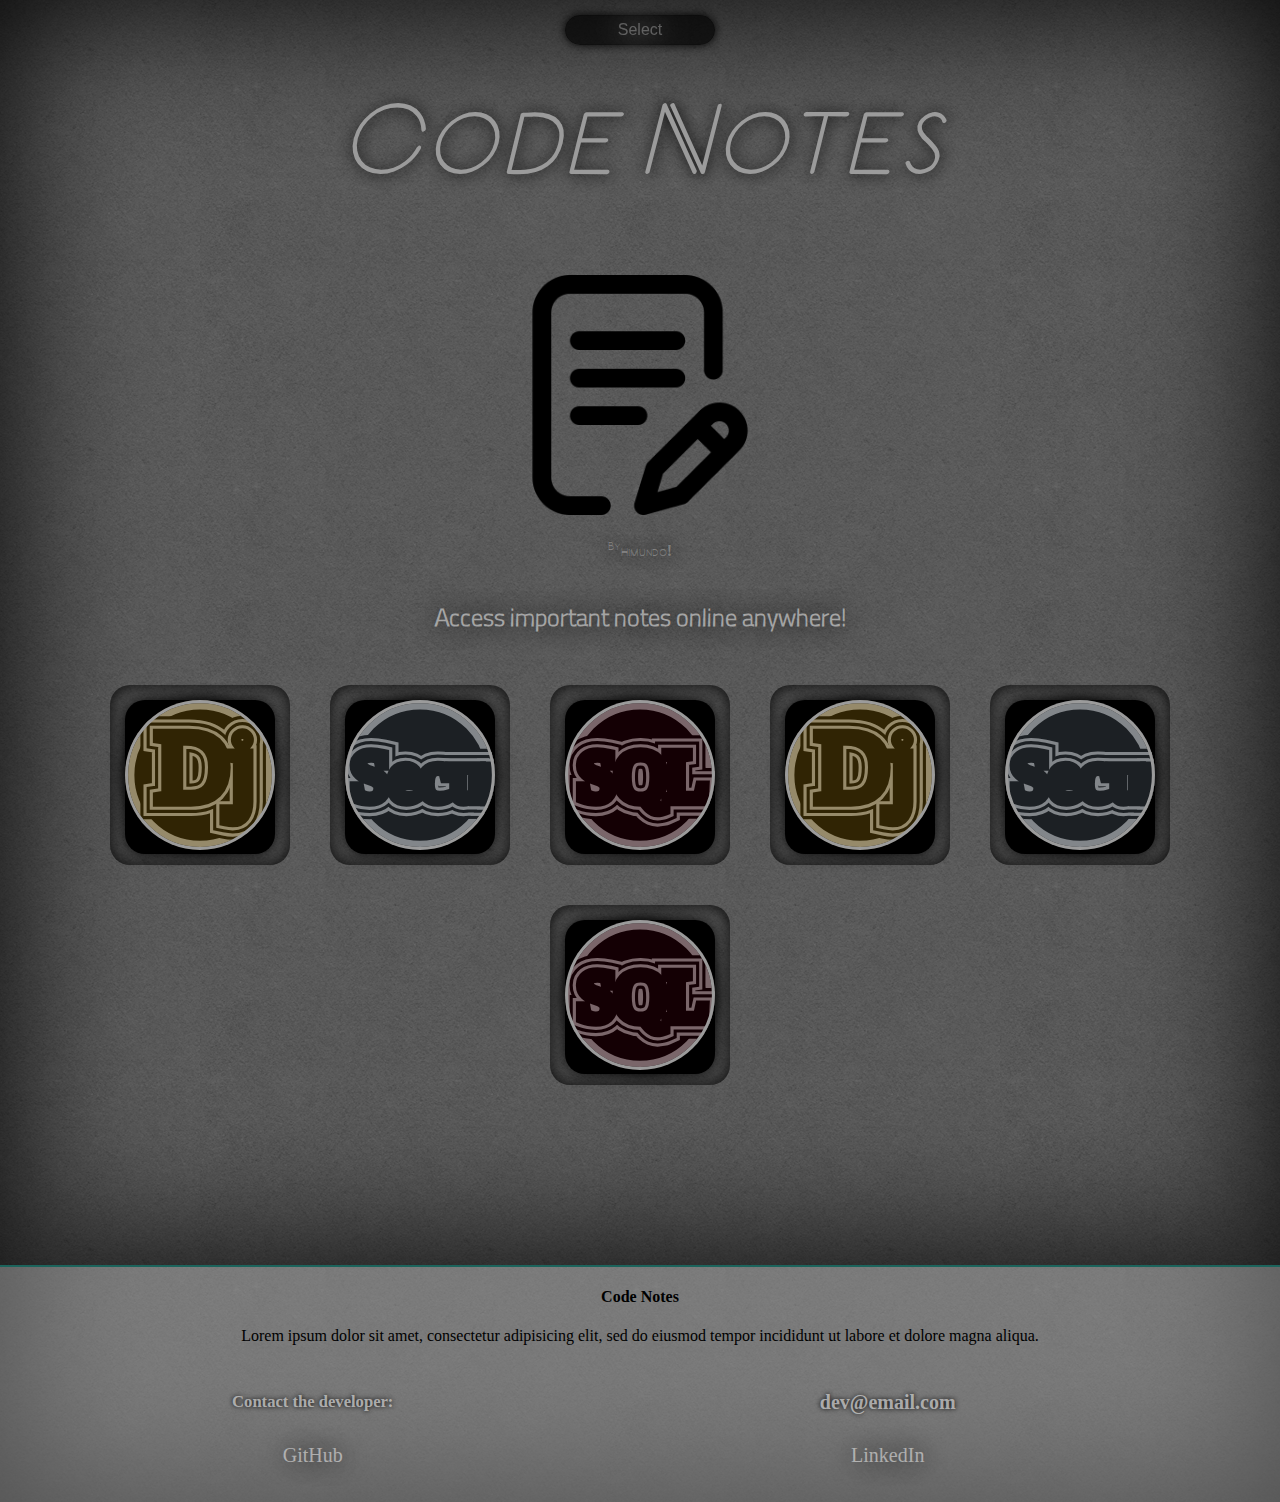
==== index.html @ 884b9b1f "Update index.html" ====
<!DOCTYPE html>
<html lang="en" dir="ltr">
  <head>
    <meta name="viewport" content="width=device-width, initial-scale=1">
    <meta name="Description" content="a static website for keeping my notes">
    <meta name="theme-color" content="black">
    <link rel="icon" href="images/pen.png">

    <link rel="stylesheet" href="style.css">
    <meta charset="utf-8">
    <title>Notes</title>
  </head>
  <body>
    <div class="container all">



<!-- MENU -->
      <div class='dropdown'>
        <div class='title pointerCursor'>Select  <i class="fa fa-angle-right"></i></div>
          <div class='menu pointerCursor hide'>
          <!-- links -->
          <div style="margin-top:8px;" class='option' onclick="window.location.href = 'notes/django/django_notes.html'">Django</div>

        </div>
      </div>






  <!-- TITLE -->
      <div class="Title">
        <h1 class=""><i>Code Notes</i></h1>
        <img id="icon" src="images/pen.png" alt="...">
      </div>

      <p class="logo container">By <strong> HiMundo!</strong></p>


  <!-- GALLERY INTRODUCTION -->
      <div class="gallery-intro">
          <h2>Access important notes online anywhere!</h2>
      </div>

  <!-- GALLERY -->
      <div class="container cellBox">

        <div class="cell">
          <div class='imgClick'>
            <div onclick="window.location.href = 'notes/django/django_notes.html'" aria-label="click for django notes">
              <img src="images/django.svg" width="350px" alt='...' class="responsive-image"/>
            </div>
          </div>
        </div>

        <div class="cell">
          <div class="imgClick">
            <div onclick="window.location.href = 'notes/security/security_notes.html'" aria-label="click for security notes">
              <img src="images/security.svg" alt='...' class="responsive-image"/>
            </div>
          </div>
        </div>

        <div class="cell">
          <div class="imgClick">
            <div onclick="window.location.href = 'notes/sql/sql_notes.html'" aria-label="click for sql notes">
              <img src="images/sql.svg" alt='...' class="responsive-image"/>
            </div>
          </div>
        </div>

        <div class="cell">
          <div class='imgClick'>
            <div onclick="window.location.href = 'notes/django/django_notes.html'" aria-label="click for django notes">
              <img src="images/django.svg" width="350px" alt='...' class="responsive-image"/>
            </div>
          </div>
        </div>

        <div class="cell">
          <div class="imgClick">
            <div onclick="window.location.href = 'notes/security/security_notes.html'" aria-label="click for security notes">
              <img src="images/security.svg" alt='...' class="responsive-image"/>
            </div>
          </div>
        </div>

        <div class="cell">
          <div class="imgClick">
            <div onclick="window.location.href = 'notes/sql/sql_notes.html'" aria-label="click for sql notes">
              <img src="images/sql.svg" alt='...' class="responsive-image"/>
            </div>
          </div>
        </div>



      </div>




      <!-- DON'T STEP ON MY FOOT!..er -->
      <footer>
        <h4 ondblclick="window.location.href = 'notes/experimentpage/experiment_page.html';" >Code Notes</h4>
        <p>Lorem ipsum dolor sit amet, consectetur adipisicing elit, sed do eiusmod tempor incididunt ut labore et dolore magna aliqua.</p>
        <table border="0">
          <thead>
            <th><h5 >Contact the developer:</h5></th>
            <th><p>dev@email.com</p></th>
          </thead>
          <tr>
            <td>
              <a href="https://github.com/jcom619" rel="noopener" target="_blank">GitHub</a>
            </td>
            <td>
              <a href="https://www.linkedin.com/in/joshua-compton-coder/" rel="noopener" target="_blank">LinkedIn</a>
            </td>
          </tr>
        </table>
      </footer>
    </div>



    <script type="text/javascript" src="script.js">

    </script>
  </body>
</html>
---- style.css ----
@font-face {
  font-family: dacasa;
  src: url('fonts/dacasa.ttf');
}
@font-face {
  font-display: swap;
  font-family: EatnCake;
  src: url('fonts/EatnCake.ttf');
}
@font-face {
  font-family: Amandella;
  src: url('fonts/Amandella.ttf');
}
@font-face {
  font-display: swap;
  font-family: Antaro;
  src: url('fonts/Antaro.ttf');
}
@font-face {
  font-family: AnakAnak;
  src: url('fonts/AnakAnak.ttf');
}
@font-face {
  font-display: swap;
  font-family: CarrinadyBold;
  src: url('fonts/CarrinadyBold.ttf');
}

a {
  text-decoration: none;
  color: rgba(255,255,255, 0.5);
  text-shadow: 0px 0px 25px black;
}
body {
  background-color: rgba(0,0,0,0.6);
  background-image: url("images/lrg-background.png");
  box-shadow: inset 0px 0px 150px black;
  margin: 0px;
  padding: 0px;
  display: flex;
  justify-content: center;
  text-align: center;
  min-height: 100vh;
}
footer {
  width: 100vw;
  margin-top: 10em;
  bottom: 0;
  padding-bottom: 2em;
  text-align: center;
  background-color: rgba(155, 155, 155, 0.5);
  border-top: 2px solid rgba(28,100,92, 1);
  box-shadow: 0px 0px 150px black;
}
h1 {
  font-family: CarrinadyBold;
  font-size: 5em;
  color: rgba(155,155,155, 1);
  text-shadow: 1px 1px 15px black;
}
h2 {
  font-family: Antaro, roboto;
  color: rgba(255,255,255, 0.5);
  text-shadow: 0px 0px 25px black;
  padding: 10px;
  font-size: 1.5em;
}
table {
  text-align: center;
  font-size: 20px;
  width: 90%;
}
th {
  color: rgba(200,200,200,0.8);
  text-shadow: 0px 0px 5px black;
}
#icon {
  border: 0px solid black;
  box-shadow: 0px 0px 0px black;
  width: 8em;
}
.logo {
  color: rgba(250, 250, 250, 0.3);
  font-family: CarrinadyBold;
  text-shadow: 0px 0px 15px black;
}
.Title {
  font-size: 30px;
  font-family: Antaro;
  color: rgba(120,160,130,0.75);
  text-shadow: 0px 0px 10px black;
  padding-top: 0px;
  /* padding-bottom: -600px; */

}
/* ####################################### */

/* dropdown menu */

/* ####################################### */

.hide {
    max-height: 0 !important;
}
.dropdown{
  position: fixed;
  margin-top: 10px;
  text-align: center;
	width: 150px;
	margin-bottom: 1em;
  padding: 5px;
}
.dropdown .menu{
	transition: max-height .3s ease-out;
	max-height: 20em;
	overflow: hidden;
}
.dropdown .menu .option{

  padding: 4px;
  margin-left: 15px;
  margin-right: 15px;
  margin-bottom: 6px;
  display: flex;
  justify-content: center;
  color: rgba(250, 250, 250, 0.5);
  font-family: arial;
  font-size: 13px;
  background: rgba(0,0,0,0.8);
  border: 0.1em solid rgba(0,0,0,0.2);
  border-radius: 25px;
  box-shadow: 0px 0px 10px black;
  text-shadow: 0px 0px 30px white;
  transition: all .2s ease-in-out;
}
.dropdown .menu .option:hover{
  background: rgba(200,200,200,0.5);
  border: 0.1em solid rgba(0,0,0,0.2);
  color: rgba(20, 20, 20, 0.7);
  transform: scale(1.12);
}
.pointerCursor:hover{
	cursor: pointer;
}
.title {
  color: rgba(250, 250, 250, 0.3);
  font-family: arial;
  background: rgba(0,0,0,0.7);
  border: 0.1em solid rgba(0,0,0,0.2);
  border-radius: 25px;
  box-shadow: 0px 0px 10px black;
  text-shadow: 0px 0px 30px white;
  padding: .3em;
  transition: all 1.5s;
}
.title:hover {
  background: rgba(200,200,200,0.1);
  border: 0.1em solid rgba(0,0,0,0.2);
  color: rgba(20, 20, 20, 0.5);
}


/* ####################################### */

/* gallery */

/* ####################################### */
.imgClick {
  background-color: black;
  height: auto;
  width: 100%;
  border-radius: 20px;
  box-shadow: 0px 0px 15px black;
  display: flex;
  justify-content:
}

.responsive-image {
  border-radius: 50%;
  box-shadow: 0px 0px 15px black;
  width: 150px;
}
.cell {
  width: 150px;
  height: 150px;
  padding: 15px;
  margin: 20px;
  border-radius: 20px;
  background-color: rgba(0,0,0,0.02);
  box-shadow: inset 0px 0px 20px black;
  transition: all .5s;
}

.cell:hover {
  background-color: rgba(255, 255, 255, 0.3);
}
.container {
  display: flex;
  flex-wrap: wrap;
  width: 100vw;
  display: flex;
  justify-content: center;
  animation: scale .7s;
}
@keyframes scale {
    from {
      width: 0%;
    }
    to {
      width:100%;
    }
}

/* ####################################### */

/* media queries */

/* ####################################### */

@media screen and (max-width: 750px) and (max-height: 850px){
  body {
    background-color: rgba(0,0,0,0.5);
    background-image: url("images/sml-background.png");
    background-attachment: fixed;
  }
  .imgClick {
    background-color: rgba(0, 0, 0, 0);
    border-radius: 50%;
  }

  .responsive-image {
    width: 100%;
    border-radius: 50%;
    border: 3px solid rgba(28,100,92, 1);

  }

  h1 {
    font-size: 4em;
  }
  #icon {
    border-radius: 0px;
    width: 4em;
    padding-top: 2em;
  }
  .responsive-image {
    width: 300px;

  }
  .cell {
   width: 300px;
   height: auto;
   background: rgba(0, 0, 0, 0);
   box-shadow: 0px 0px 0px black;
   border: 0px solid rgba(0,0,0,0);
   padding: 0px;
   border-radius: 50%;

  }
  .cell:hover {
    border: 0px solid rgba(0,0,0,0);
  }
  .container {
    margin: 0px;
    padding: 0px;
    border-radius: 0px;
  }

  .title {
    font-size: 1.1em;
    /* color: rgba(28,100,92, 1); */
    /* text-shadow: 0px 0px 3px rgba(200,200,200,1); */
  }
}

@media screen and (max-width: 450px) {
  h1 {
    font-size: 3em;
  }
}


/*  */
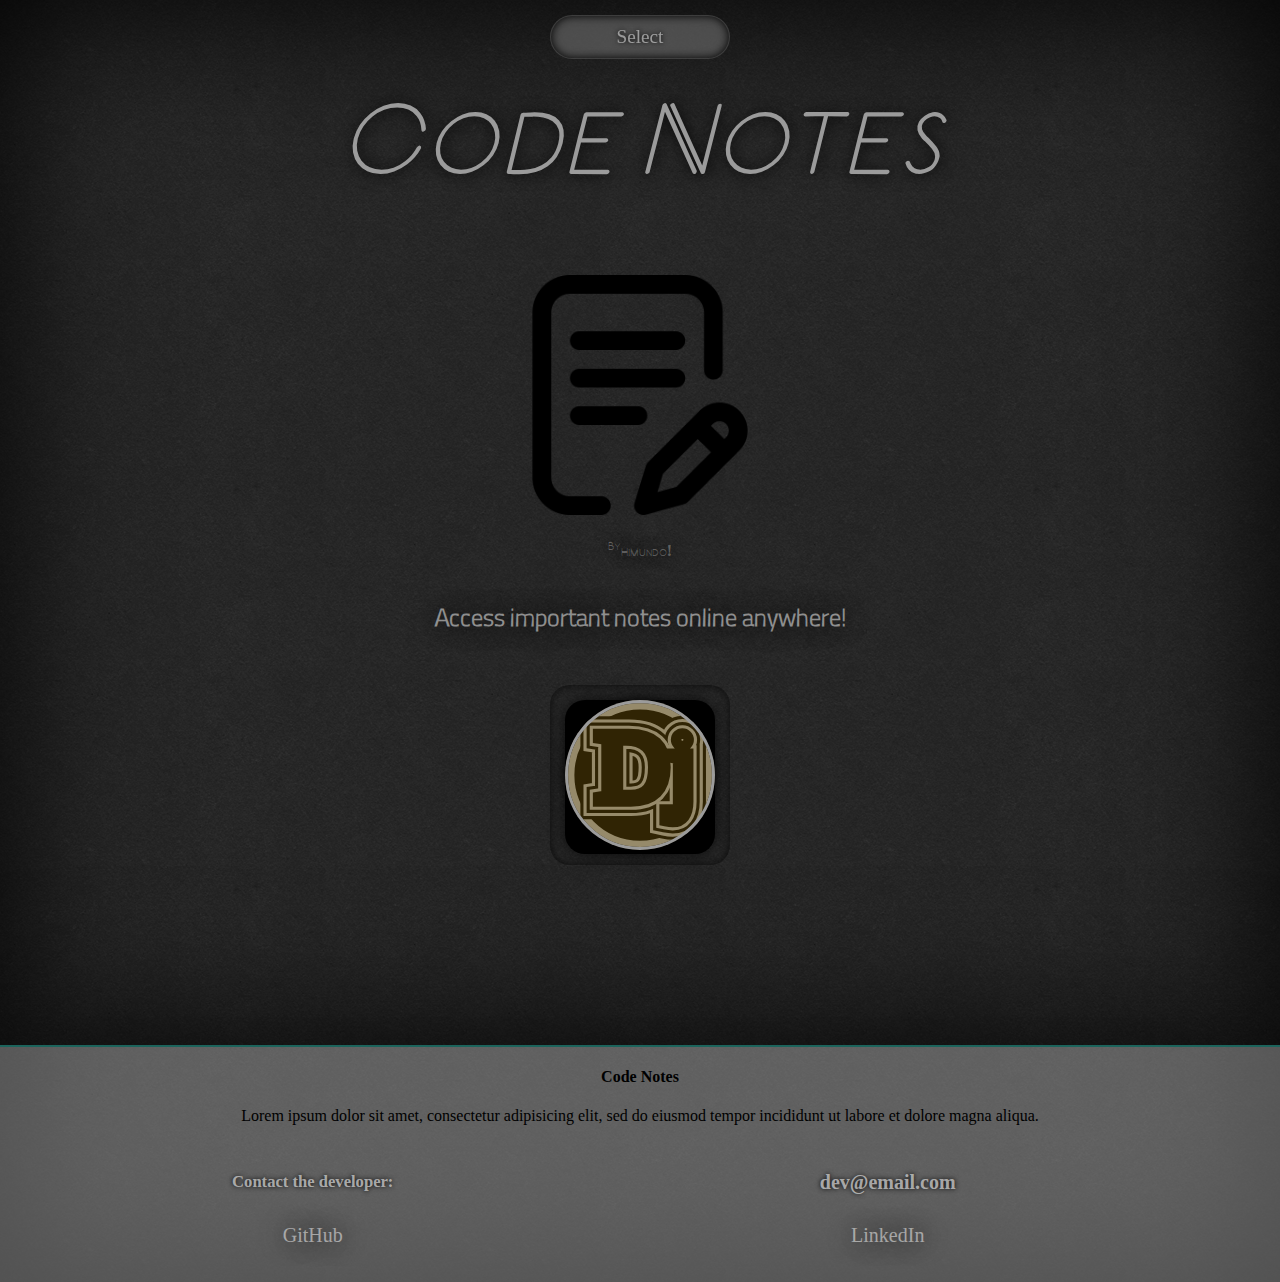
==== commit 19ea5675: "svg experiment" ====
--- a/index.html
+++ b/index.html
@@ -55,45 +55,8 @@
           </div>
         </div>
 
-        <div class="cell">
-          <div class="imgClick">
-            <div onclick="window.location.href = 'notes/security/security_notes.html'" aria-label="click for security notes">
-              <img src="images/security.svg" alt='...' class="responsive-image"/>
-            </div>
-          </div>
-        </div>
 
-        <div class="cell">
-          <div class="imgClick">
-            <div onclick="window.location.href = 'notes/sql/sql_notes.html'" aria-label="click for sql notes">
-              <img src="images/sql.svg" alt='...' class="responsive-image"/>
-            </div>
-          </div>
-        </div>
 
-        <div class="cell">
-          <div class='imgClick'>
-            <div onclick="window.location.href = 'notes/django/django_notes.html'" aria-label="click for django notes">
-              <img src="images/django.svg" width="350px" alt='...' class="responsive-image"/>
-            </div>
-          </div>
-        </div>
-
-        <div class="cell">
-          <div class="imgClick">
-            <div onclick="window.location.href = 'notes/security/security_notes.html'" aria-label="click for security notes">
-              <img src="images/security.svg" alt='...' class="responsive-image"/>
-            </div>
-          </div>
-        </div>
-
-        <div class="cell">
-          <div class="imgClick">
-            <div onclick="window.location.href = 'notes/sql/sql_notes.html'" aria-label="click for sql notes">
-              <img src="images/sql.svg" alt='...' class="responsive-image"/>
-            </div>
-          </div>
-        </div>
 
 
 
--- a/style.css
+++ b/style.css
@@ -32,7 +32,7 @@
   text-shadow: 0px 0px 25px black;
 }
 body {
-  background-color: rgba(0,0,0,0.6);
+  background-color: rgba(0,0,0,0.9);
   background-image: url("images/lrg-background.png");
   box-shadow: inset 0px 0px 150px black;
   margin: 0px;
@@ -106,7 +106,7 @@
   position: fixed;
   margin-top: 10px;
   text-align: center;
-	width: 150px;
+	width: 180px;
 	margin-bottom: 1em;
   padding: 5px;
 }
@@ -114,49 +114,58 @@
 	transition: max-height .3s ease-out;
 	max-height: 20em;
 	overflow: hidden;
+
 }
 .dropdown .menu .option{
-
-  padding: 4px;
+  padding-top: 8px;
+  padding-bottom: 8px;
   margin-left: 15px;
   margin-right: 15px;
   margin-bottom: 6px;
   display: flex;
   justify-content: center;
-  color: rgba(250, 250, 250, 0.5);
-  font-family: arial;
-  font-size: 13px;
-  background: rgba(0,0,0,0.8);
+  border-radius: 25px;
+  color: rgba(255, 255, 255, 0.7);
+  font-family: impact;
+  font-size: 1.2em;
+  background: rgba(100,100,100,0.7);
   border: 0.1em solid rgba(0,0,0,0.2);
   border-radius: 25px;
   box-shadow: 0px 0px 10px black;
-  text-shadow: 0px 0px 30px white;
+  text-shadow: 0px 0px 5px black;
   transition: all .2s ease-in-out;
 }
 .dropdown .menu .option:hover{
-  background: rgba(200,200,200,0.5);
-  border: 0.1em solid rgba(0,0,0,0.2);
-  color: rgba(20, 20, 20, 0.7);
+  background: rgba(20,20,20,0.4);
+  border: 0.1em solid rgba(0,0,0,0.2);
+  color: rgba(20, 20, 20, 0.9);
+  text-shadow: 0px 0px 2px white;
   transform: scale(1.12);
+}
+.pointerCursor {
+
 }
 .pointerCursor:hover{
 	cursor: pointer;
 }
 .title {
-  color: rgba(250, 250, 250, 0.3);
-  font-family: arial;
-  background: rgba(0,0,0,0.7);
+  color: rgba(255, 255, 255, 0.5);
+  font-family: impact;
+  font-size: 1.2em;
+  background: rgba(100,100,100,0.7);
   border: 0.1em solid rgba(0,0,0,0.2);
   border-radius: 25px;
-  box-shadow: 0px 0px 10px black;
-  text-shadow: 0px 0px 30px white;
-  padding: .3em;
-  transition: all 1.5s;
+  box-shadow: inset 0px 0px 10px black;
+  text-shadow: 0px 0px 5px black;
+  padding-top: 10px;
+  padding-bottom: 10px;
+  transition: all .5s;
 }
 .title:hover {
-  background: rgba(200,200,200,0.1);
-  border: 0.1em solid rgba(0,0,0,0.2);
-  color: rgba(20, 20, 20, 0.5);
+  background: rgba(20,20,20,0.4);
+  border: 0.1em solid rgba(0,0,0,0.2);
+  color: rgba(20, 20, 20, 0.9);
+  text-shadow: 0px 0px 2px white;
 }
 
 
@@ -170,14 +179,14 @@
   height: auto;
   width: 100%;
   border-radius: 20px;
-  box-shadow: 0px 0px 15px black;
+  box-shadow: 0px 0px 15px rgba(0,0,0,0.7);
   display: flex;
   justify-content:
 }
 
 .responsive-image {
   border-radius: 50%;
-  box-shadow: 0px 0px 15px black;
+  box-shadow: 0px 0px 10px rgba(0,0,0,0.7);
   width: 150px;
 }
 .cell {
@@ -187,12 +196,12 @@
   margin: 20px;
   border-radius: 20px;
   background-color: rgba(0,0,0,0.02);
-  box-shadow: inset 0px 0px 20px black;
+  box-shadow: inset 0px 0px 10px rgba(0,0,0,0.7);
   transition: all .5s;
 }
 
 .cell:hover {
-  background-color: rgba(255, 255, 255, 0.3);
+  background-color: rgba(255, 255, 255, 0.1);
 }
 .container {
   display: flex;
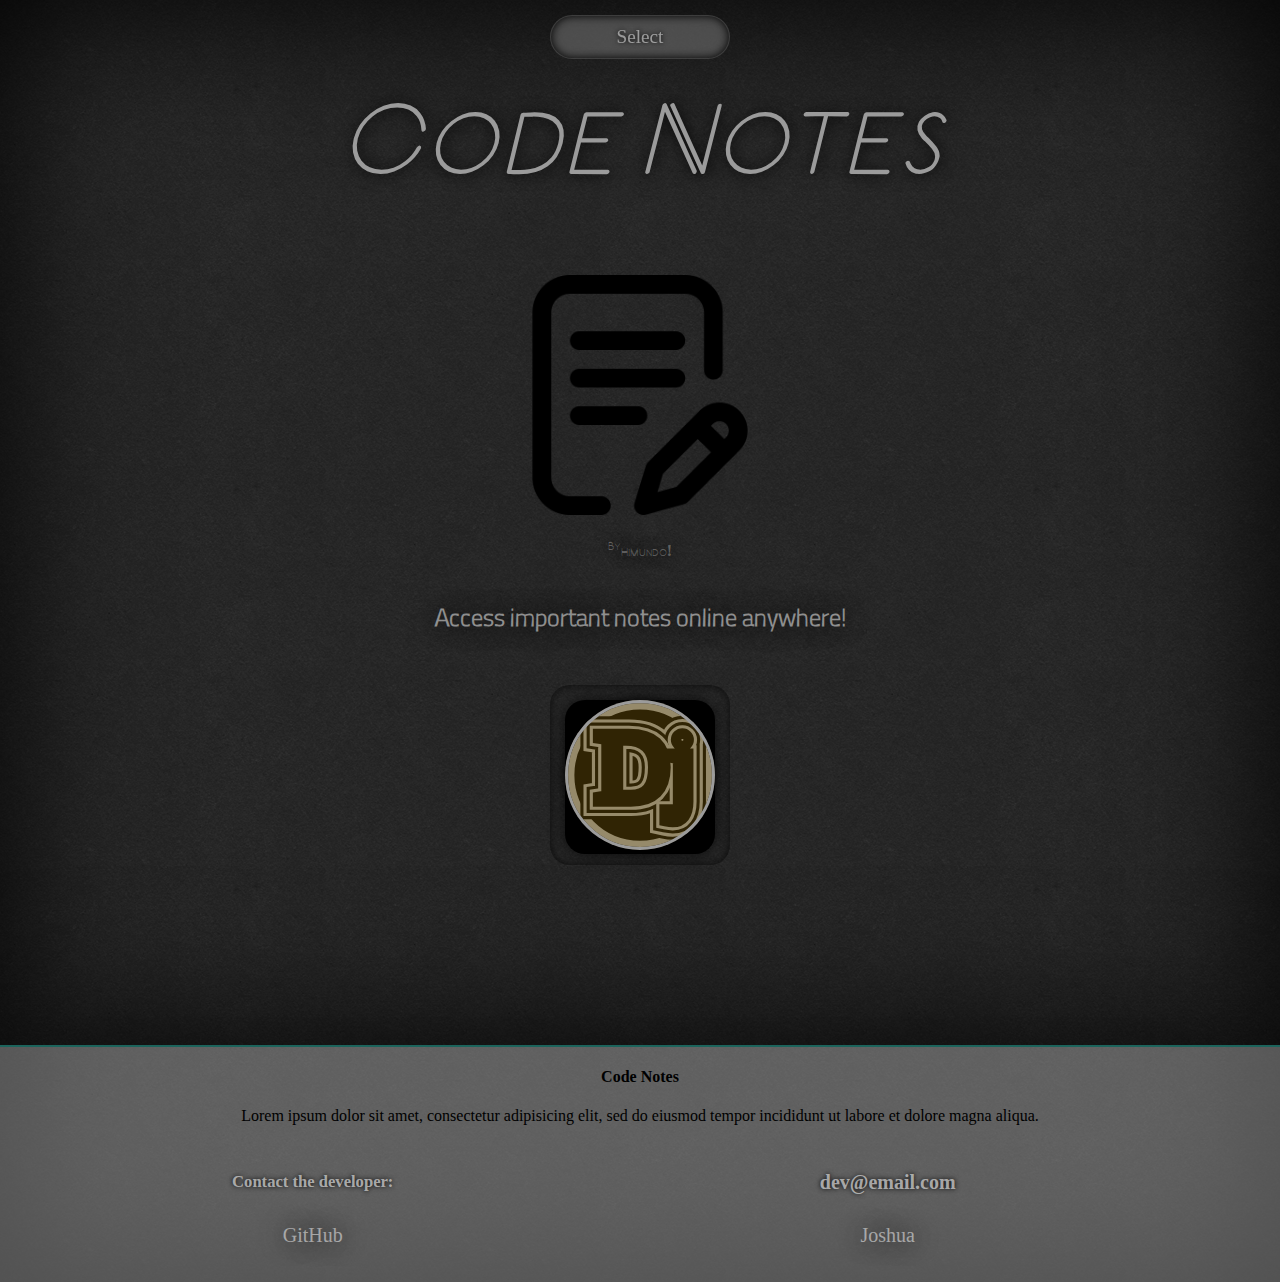
==== commit 6e6fef75: "Update index.html" ====
--- a/index.html
+++ b/index.html
@@ -55,11 +55,6 @@
           </div>
         </div>
 
-
-
-
-
-
       </div>
 
 
@@ -79,15 +74,15 @@
               <a href="https://github.com/jcom619" rel="noopener" target="_blank">GitHub</a>
             </td>
             <td>
-              <a href="https://www.linkedin.com/in/joshua-compton-coder/" rel="noopener" target="_blank">LinkedIn</a>
+              <div class="LI-profile-badge"  data-version="v1" data-size="large" data-locale="en_US" data-type="horizontal" data-theme="dark" data-vanity="jcom"><a class="LI-simple-link" href='https://www.linkedin.com/in/jcom?trk=profile-badge'>Joshua</a></div>
             </td>
           </tr>
         </table>
       </footer>
     </div>
 
-
-
+<!--  LinkedIn Badge  -->
+    <script type="text/javascript" src="https://platform.linkedin.com/badges/js/profile.js" async defer></script>
     <script type="text/javascript" src="script.js">
 
     </script>
--- a/style.css
+++ b/style.css
@@ -125,7 +125,7 @@
   display: flex;
   justify-content: center;
   border-radius: 25px;
-  color: rgba(255, 255, 255, 0.7);
+  color: rgba(255, 255, 255, 0.6);
   font-family: impact;
   font-size: 1.2em;
   background: rgba(100,100,100,0.7);
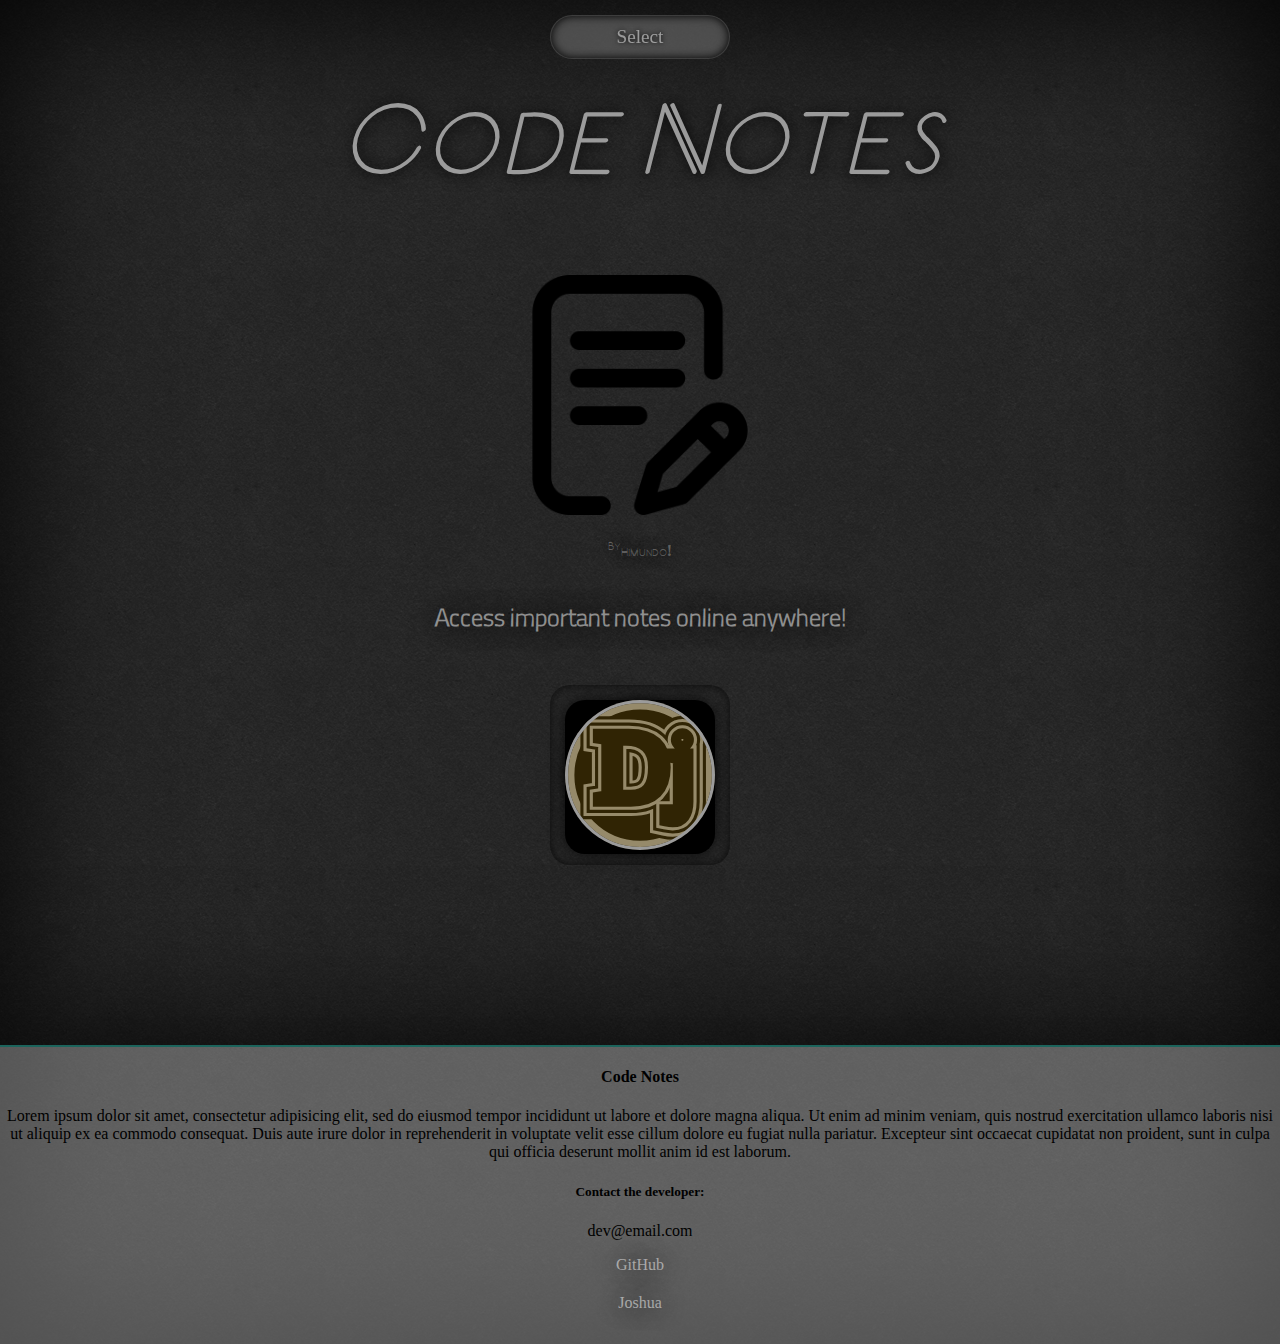
==== commit d33c95b8: "small stuff" ====
--- a/index.html
+++ b/index.html
@@ -63,21 +63,14 @@
       <!-- DON'T STEP ON MY FOOT!..er -->
       <footer>
         <h4 ondblclick="window.location.href = 'notes/experimentpage/experiment_page.html';" >Code Notes</h4>
-        <p>Lorem ipsum dolor sit amet, consectetur adipisicing elit, sed do eiusmod tempor incididunt ut labore et dolore magna aliqua.</p>
-        <table border="0">
-          <thead>
-            <th><h5 >Contact the developer:</h5></th>
-            <th><p>dev@email.com</p></th>
-          </thead>
-          <tr>
-            <td>
-              <a href="https://github.com/jcom619" rel="noopener" target="_blank">GitHub</a>
-            </td>
-            <td>
-              <div class="LI-profile-badge"  data-version="v1" data-size="large" data-locale="en_US" data-type="horizontal" data-theme="dark" data-vanity="jcom"><a class="LI-simple-link" href='https://www.linkedin.com/in/jcom?trk=profile-badge'>Joshua</a></div>
-            </td>
-          </tr>
-        </table>
+        <p>Lorem ipsum dolor sit amet, consectetur adipisicing elit, sed do eiusmod tempor incididunt ut labore et dolore magna aliqua. Ut enim ad minim veniam, quis nostrud exercitation ullamco laboris nisi ut aliquip ex ea commodo consequat. Duis aute irure dolor in reprehenderit in voluptate velit esse cillum dolore eu fugiat nulla pariatur. Excepteur sint occaecat cupidatat non proident, sunt in culpa qui officia deserunt mollit anim id est laborum.</p>
+
+        <h5 >Contact the developer:</h5>
+        <p>dev@email.com</p>
+        <a href="https://github.com/jcom619" rel="noopener" target="_blank">GitHub</a>
+
+        <div style="margin-top:20px;" class="LI-profile-badge"  data-version="v1" data-size="large" data-locale="en_US" data-type="horizontal" data-theme="dark" data-vanity="jcom"><a class="LI-simple-link" href='https://www.linkedin.com/in/jcom?trk=profile-badge'>Joshua</a></div>
+
       </footer>
     </div>
 
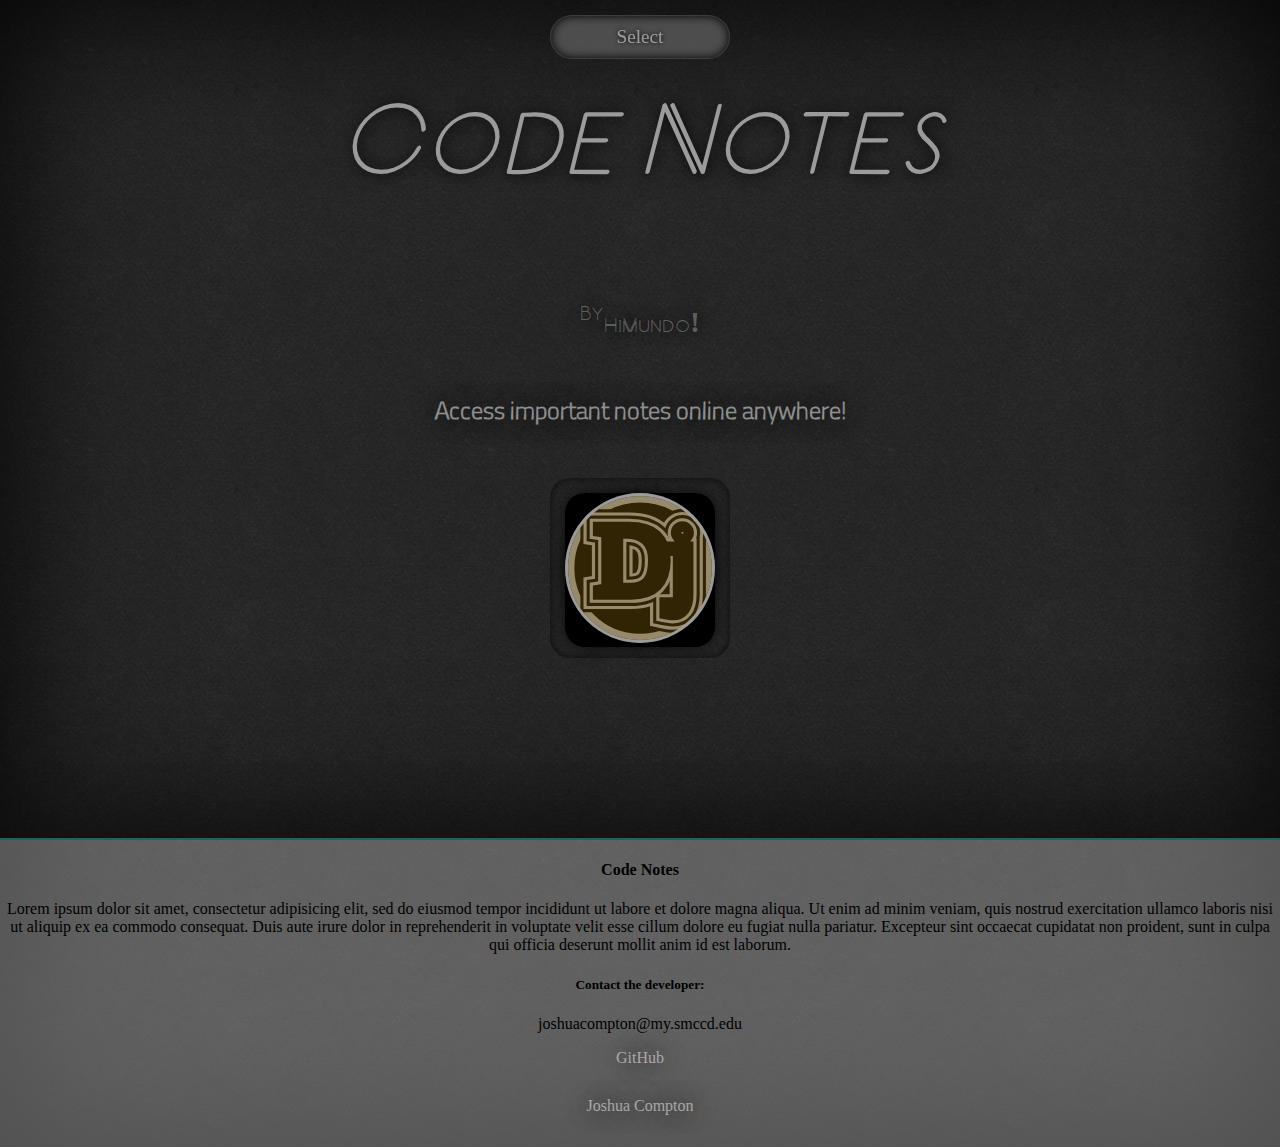
==== commit 337a38e1: "simple" ====
--- a/index.html
+++ b/index.html
@@ -33,15 +33,15 @@
   <!-- TITLE -->
       <div class="Title">
         <h1 class=""><i>Code Notes</i></h1>
-        <img id="icon" src="images/pen.png" alt="...">
+        <!--img id="icon" src="images/pen.png" alt="..."-->
       </div>
 
       <p class="logo container">By <strong> HiMundo!</strong></p>
 
 
   <!-- GALLERY INTRODUCTION -->
-      <div class="gallery-intro">
-          <h2>Access important notes online anywhere!</h2>
+      <div class="center gallery-intro">
+          <h2 >Access important notes online anywhere!</h2>
       </div>
 
   <!-- GALLERY -->
@@ -62,20 +62,23 @@
 
       <!-- DON'T STEP ON MY FOOT!..er -->
       <footer>
-        <h4 ondblclick="window.location.href = 'notes/experimentpage/experiment_page.html';" >Code Notes</h4>
-        <p>Lorem ipsum dolor sit amet, consectetur adipisicing elit, sed do eiusmod tempor incididunt ut labore et dolore magna aliqua. Ut enim ad minim veniam, quis nostrud exercitation ullamco laboris nisi ut aliquip ex ea commodo consequat. Duis aute irure dolor in reprehenderit in voluptate velit esse cillum dolore eu fugiat nulla pariatur. Excepteur sint occaecat cupidatat non proident, sunt in culpa qui officia deserunt mollit anim id est laborum.</p>
+        <div class="foot">
+          <h4 ondblclick="window.location.href = 'notes/experimentpage/experiment_page.html';" >Code Notes</h4>
+          <p>Lorem ipsum dolor sit amet, consectetur adipisicing elit, sed do eiusmod tempor incididunt ut labore et dolore magna aliqua. Ut enim ad minim veniam, quis nostrud exercitation ullamco laboris nisi ut aliquip ex ea commodo consequat. Duis aute irure dolor in reprehenderit in voluptate velit esse cillum dolore eu fugiat nulla pariatur. Excepteur sint occaecat cupidatat non proident, sunt in culpa qui officia deserunt mollit anim id est laborum.</p>
 
-        <h5 >Contact the developer:</h5>
-        <p>dev@email.com</p>
-        <a href="https://github.com/jcom619" rel="noopener" target="_blank">GitHub</a>
+          <h5 >Contact the developer:</h5>
+          <p>joshuacompton@my.smccd.edu</p>
+          <a href="https://github.com/jcom619" rel="noopener" target="_blank">GitHub</a>
 
-        <div style="margin-top:20px;" class="LI-profile-badge"  data-version="v1" data-size="large" data-locale="en_US" data-type="horizontal" data-theme="dark" data-vanity="jcom"><a class="LI-simple-link" href='https://www.linkedin.com/in/jcom?trk=profile-badge'>Joshua</a></div>
+        </div>
 
+<div  class="LI-profile-badge"  data-version="v1" data-size="large" data-locale="en_US" data-type="vertical" data-theme="dark" data-vanity="jcom"><a class="LI-simple-link" href='https://www.linkedin.com/in/jcom?trk=profile-badge'>Joshua Compton</a></div>
       </footer>
     </div>
 
 <!--  LinkedIn Badge  -->
     <script type="text/javascript" src="https://platform.linkedin.com/badges/js/profile.js" async defer></script>
+
     <script type="text/javascript" src="script.js">
 
     </script>
--- a/style.css
+++ b/style.css
@@ -39,7 +39,7 @@
   padding: 0px;
   display: flex;
   justify-content: center;
-  text-align: center;
+  /* text-align: center; */
   min-height: 100vh;
 }
 footer {
@@ -47,41 +47,49 @@
   margin-top: 10em;
   bottom: 0;
   padding-bottom: 2em;
-  text-align: center;
   background-color: rgba(155, 155, 155, 0.5);
   border-top: 2px solid rgba(28,100,92, 1);
   box-shadow: 0px 0px 150px black;
+}
+.foot {
+  text-align: center;
+  margin-bottom: 30px;
+}
+
+.LI-profile-badge {
+  width: 100vw;
+  display: flex;
+  justify-content: center;
 }
 h1 {
   font-family: CarrinadyBold;
   font-size: 5em;
   color: rgba(155,155,155, 1);
   text-shadow: 1px 1px 15px black;
+  text-align: center;
 }
 h2 {
   font-family: Antaro, roboto;
   color: rgba(255,255,255, 0.5);
   text-shadow: 0px 0px 25px black;
+  text-align: center;
   padding: 10px;
   font-size: 1.5em;
 }
-table {
-  text-align: center;
-  font-size: 20px;
-  width: 90%;
-}
-th {
-  color: rgba(200,200,200,0.8);
-  text-shadow: 0px 0px 5px black;
-}
+
 #icon {
   border: 0px solid black;
   box-shadow: 0px 0px 0px black;
   width: 8em;
 }
+.LI-simple-link {
+  display: flex;
+  justify-content: flex;
+}
 .logo {
   color: rgba(250, 250, 250, 0.3);
   font-family: CarrinadyBold;
+  font-size: 30px;
   text-shadow: 0px 0px 15px black;
 }
 .Title {
@@ -90,7 +98,7 @@
   color: rgba(120,160,130,0.75);
   text-shadow: 0px 0px 10px black;
   padding-top: 0px;
-  /* padding-bottom: -600px; */
+  text-align: center;
 
 }
 /* ####################################### */
@@ -180,8 +188,6 @@
   width: 100%;
   border-radius: 20px;
   box-shadow: 0px 0px 15px rgba(0,0,0,0.7);
-  display: flex;
-  justify-content:
 }
 
 .responsive-image {
